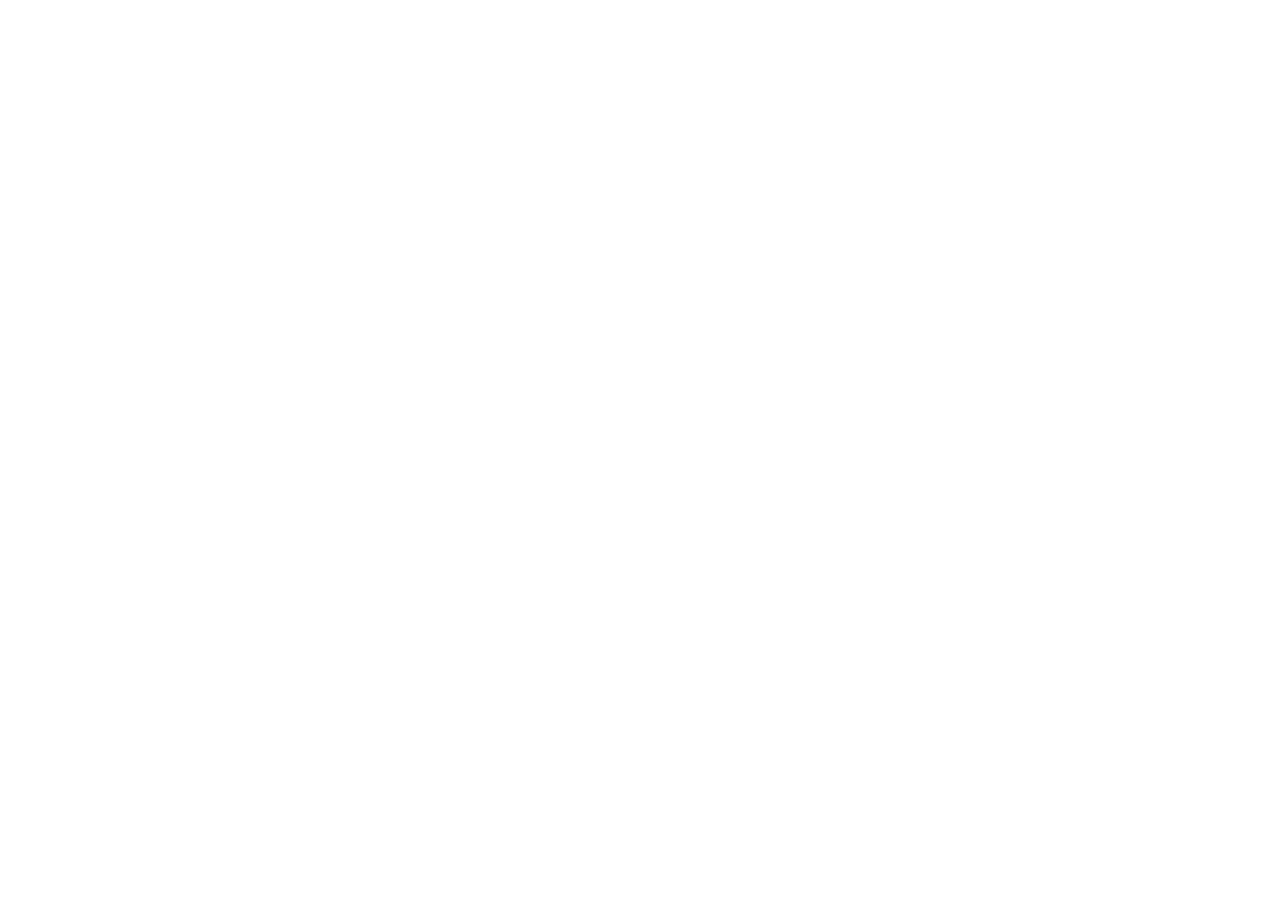
==== Escola/loading/loading.html @ 887960f5 "Portal do Aluno" ====
<!DOCTYPE html>
<html lang="en">
<head>
  <meta charset="UTF-8">
  <title>Loading Page</title>
  <link rel="stylesheet" href="loading.css">
</head>
<body>
  <div class="loader-wrapper" id="loader">
    <div class="loader"></div>
  </div>
  
  <div class="content" id="content" style="display: none;">
    <!-- Seu conteúdo aqui -->
    <h1>Conteúdo Carregado!</h1>
  </div>

  <script src="loading.js"></script>
</body>
</html>
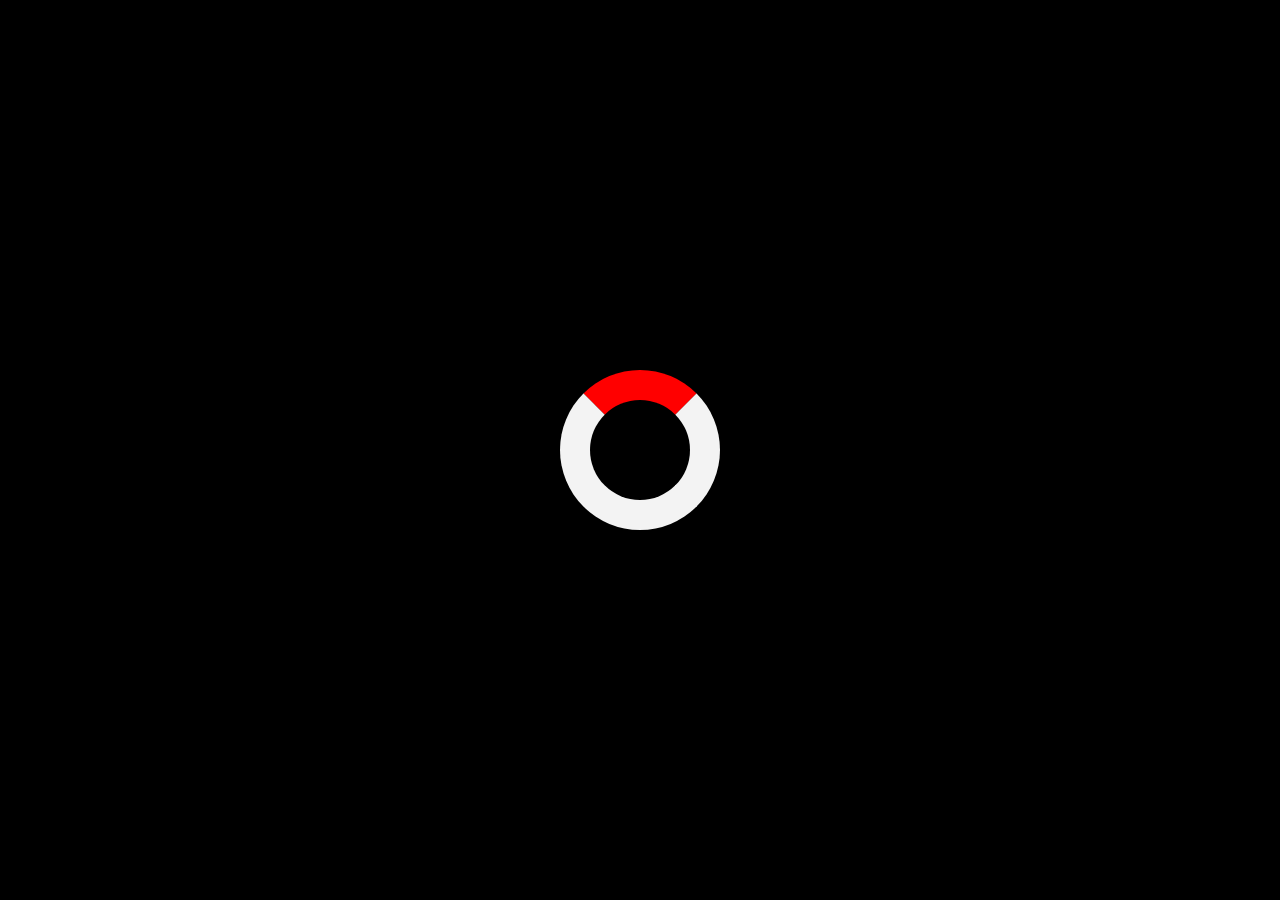
==== commit 4815ee5a: "Escola" ====
--- a/Escola/loading/loading.html
+++ b/Escola/loading/loading.html
@@ -1,20 +1,36 @@
 <!DOCTYPE html>
-<html lang="en">
+<html lang="pt-br">
 <head>
-  <meta charset="UTF-8">
-  <title>Loading Page</title>
-  <link rel="stylesheet" href="loading.css">
+<meta charset="UTF-8">
+<meta name="viewport" content="width=device-width, initial-scale=1.0">
+<title>Carregando...</title>
+<style>
+  body {
+    margin: 0;
+    padding: 0;
+    display: flex;
+    justify-content: center;
+    align-items: center;
+    height: 100vh;
+    background-color: black;
+  }
+  
+  .loader {
+    border: 30px solid #f3f3f3;
+    border-top: 30px solid red;
+    border-radius: 50%;
+    width: 100px;
+    height: 100px;
+    animation: spin 1s linear infinite;
+  }
+  
+  @keyframes spin {
+    0% { transform: rotate(0deg); }
+    100% { transform: rotate(360deg); }
+  }
+</style>
 </head>
 <body>
-  <div class="loader-wrapper" id="loader">
-    <div class="loader"></div>
-  </div>
-  
-  <div class="content" id="content" style="display: none;">
-    <!-- Seu conteúdo aqui -->
-    <h1>Conteúdo Carregado!</h1>
-  </div>
-
-  <script src="loading.js"></script>
+<div class="loader"></div>
 </body>
 </html>
